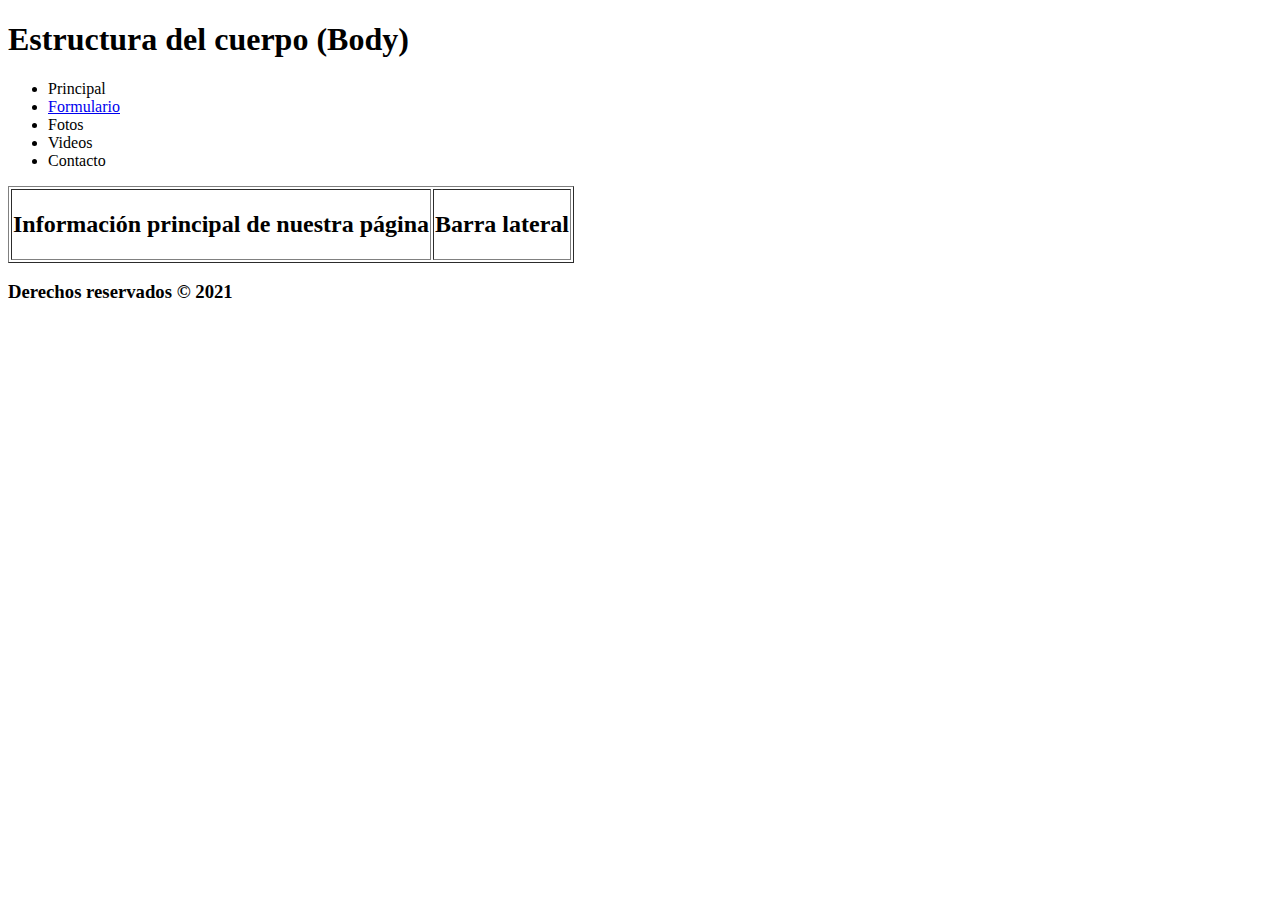
==== ejemplo_estructura.html @ 4c9288ec "3er commit" ====
<!DOCTYPE html>
<html lang="en">
<head>
    <meta charset="UTF-8">
    <meta http-equiv="X-UA-Compatible" content="IE=edge">
    <meta name="viewport" content="width=device-width, initial-scale=1.0">
    <title>Estructura del cuerpo de una página</title>
</head>
<body>
    <header> <!--ENCABEZADO DE LA PÁGINA-->
        <h1>Estructura del cuerpo (Body)</h1>
    </header>
    <nav> <!--BARRA DE NAVEGACIÓN-->
        <ul>
            <li>Principal</li>
            <li><a href="formularios.html">Formulario</a></li>
            <li>Fotos</li>
            <li>Videos</li>
            <li>Contacto</li>
        </ul>
    </nav>
    <table border="1">
        <tr>
            <td>
                <section> <!--PARA DEFINIR LOS BLOQUES EN LOS QUE SE DIVIDIRÁ NUESTRA PARTE CENTRAL DE LA PÁGINA-->
                    <h2>Información principal de nuestra página</h2>
                </section>
            </td>
            <td>
                <aside> <!--CÓDIGO BARRA LATERAL-->
                    <h2>Barra lateral</h2>
                </aside>
            </td>
        </tr>
    </table>
    <footer> <!--PIE DE PÁGINA-->
        <h3>Derechos reservados &copy; 2021</h3>
    </footer>
</body>
</html>
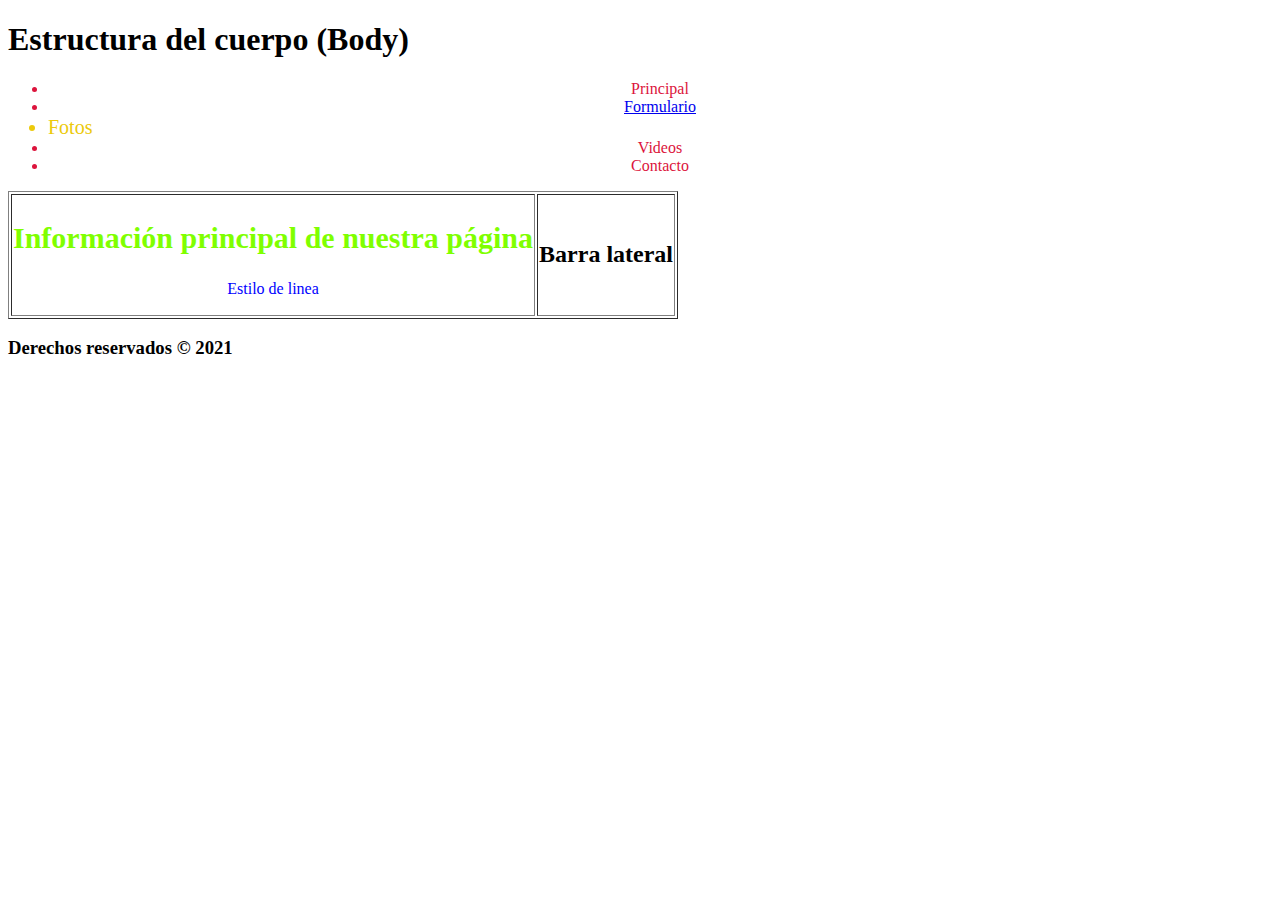
==== commit 445a6d9d: "5o commit" ====
--- a/ejemplo_estructura.html
+++ b/ejemplo_estructura.html
@@ -5,6 +5,13 @@
     <meta http-equiv="X-UA-Compatible" content="IE=edge">
     <meta name="viewport" content="width=device-width, initial-scale=1.0">
     <title>Estructura del cuerpo de una página</title>
+    <!--ESTILOS EMBEDIDOS-->
+    <style>
+        li {color: crimson; text-align: center;} /* CADA VEZ QUE HAYA UNA ETIQUETA li SE MOSTRARÁ CON EL ESTILO DEFINIDO A CONTINUACIÓN */
+    </style>
+
+    <!--REFERENCIANDO CON EL ATRIBUTO ID-->
+    <link rel="stylesheet" href="css/misEstilos.css">
 </head>
 <body>
     <header> <!--ENCABEZADO DE LA PÁGINA-->
@@ -14,7 +21,7 @@
         <ul>
             <li>Principal</li>
             <li><a href="formularios.html">Formulario</a></li>
-            <li>Fotos</li>
+            <li class="texto2">Fotos</li> <!-- ESCRIBIENDO class="texto2" SE REFERENCIA EL ESTILO CREADO COMO CLASE EN EL ARCHIVO misEstilos.css -->
             <li>Videos</li>
             <li>Contacto</li>
         </ul>
@@ -23,7 +30,8 @@
         <tr>
             <td>
                 <section> <!--PARA DEFINIR LOS BLOQUES EN LOS QUE SE DIVIDIRÁ NUESTRA PARTE CENTRAL DE LA PÁGINA-->
-                    <h2>Información principal de nuestra página</h2>
+                    <h2 id="texto1">Información principal de nuestra página</h2> <!-- ESCRIBIENDO id="texto1" SE REFERENCIA EL ESTILO CREADO EN EL ARCHIVO misEstilos.css -->
+                    <p style="color: blue; text-align: center;">Estilo de linea</p>
                 </section>
             </td>
             <td>
--- a/css/misEstilos.css
+++ b/css/misEstilos.css
@@ -0,0 +1,3 @@
+p {color: blue; text-align: center} /* Para definir el color y alineación de un párrado */
+#texto1 {font-size: 30px; color: chartreuse; text-align: justify;} /* El "# + texto" sirve para crear un nuevo ID de etiqueta de estilo */
+.texto2 {font-size: 20px; color: rgb(236, 202, 11); text-align: justify;} /* El ". + texto" sirve para crear una nueva clase de etiqueta de estilo */
